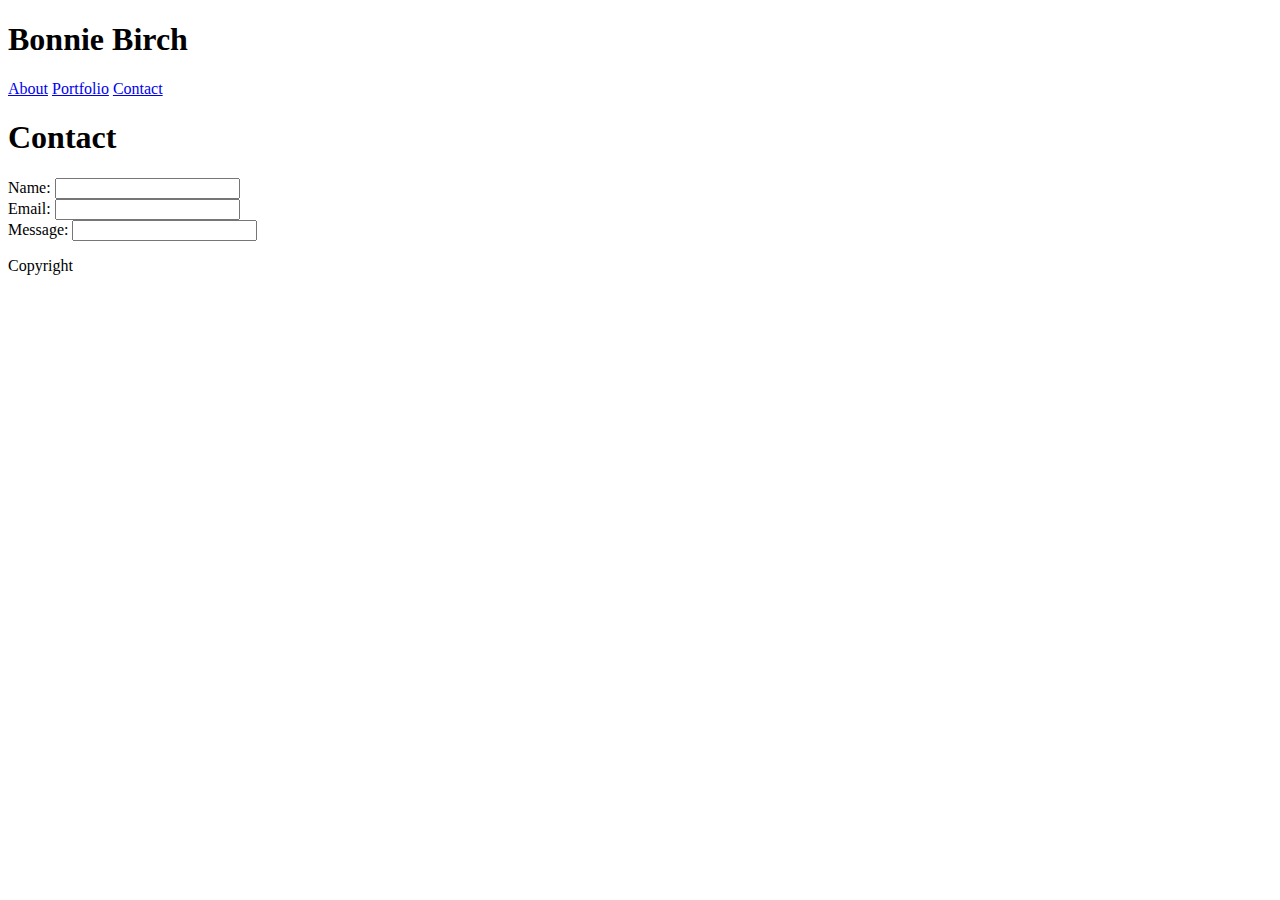
==== contact.html @ 8234f205 "html pages" ====
<!DOCTYPE html>
<html lang="en-us">
    <head>
        <link rel="stylesheet" type="css/text" href="assets/css/reset.css">
        <link rel="stylesheet" type="css/text" href="assets/css/style.css">
        <title>Bones - Contact</title>
    </head>

    <body>
        <div class="heading">
            <div class="name">
                <h1>Bonnie Birch</h1>
            </div>
            <div class="buttons">
                <a href="index.html" class="about">About</a>
                <a href="portfolio.html" class="portfolio">Portfolio</a>
                <a href="contact.html" class="contact">Contact</a>
            </div>
        </div>
        <div class="contact">
            <h1>Contact</h1>    
            <form>
                <label>Name:</label>
                <input type="text" name="name">
                <br>
                <label>Email:</label>
                <input type="text" name="email">
                <br>
                <label>Message:</label>
                <input type="text" name="message">
            </form>
        </div>
        <div class="footer">
            <p>Copyright</p>
         </div>
    </body>
</html>
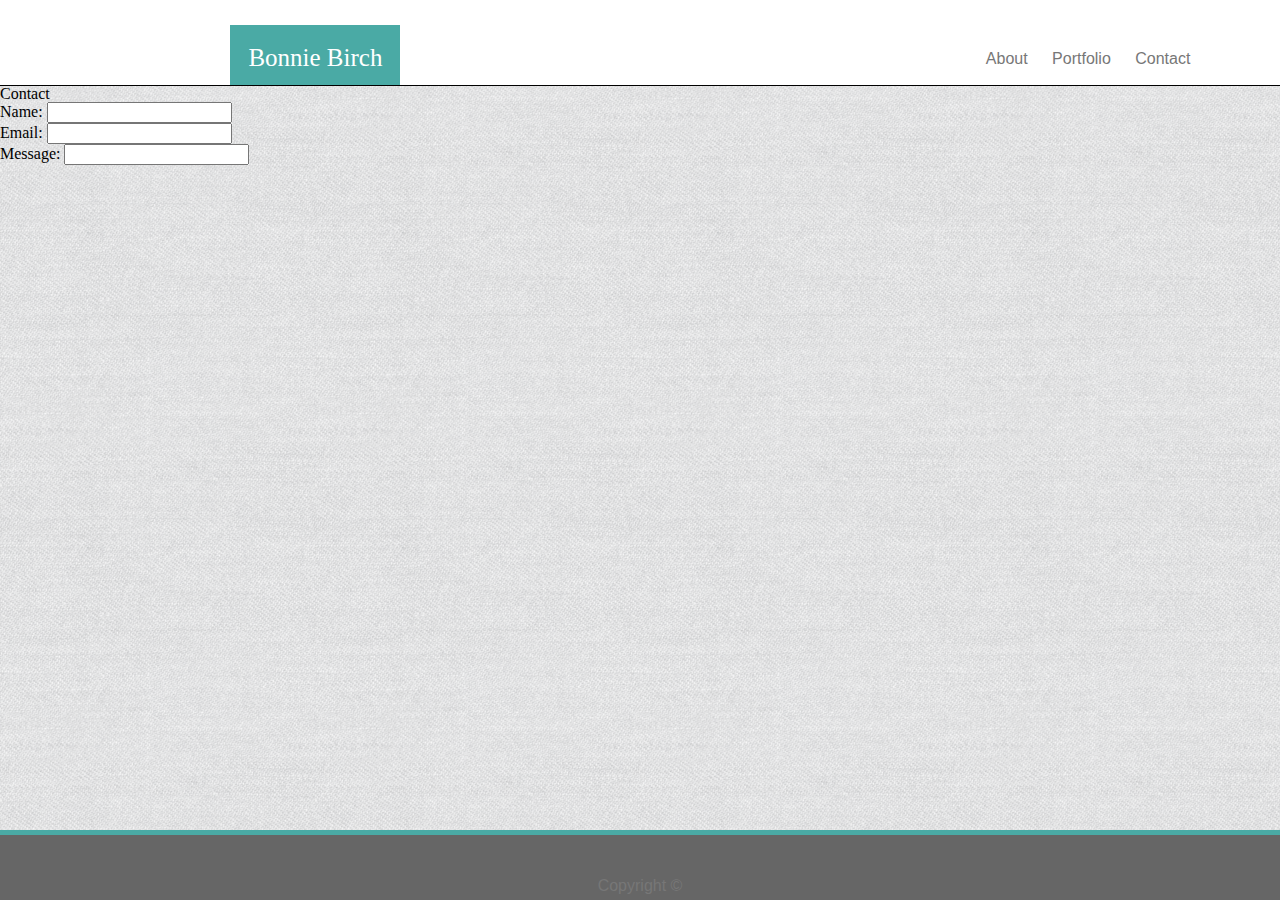
==== commit 8c4fee4c: "css for about me" ====
--- a/contact.html
+++ b/contact.html
@@ -1,20 +1,22 @@
 <!DOCTYPE html>
 <html lang="en-us">
     <head>
-        <link rel="stylesheet" type="css/text" href="assets/css/reset.css">
-        <link rel="stylesheet" type="css/text" href="assets/css/style.css">
+        <link rel="stylesheet" href="assets/css/reset.css">
+        <link rel="stylesheet" href="assets/css/style.css">
         <title>Bones - Contact</title>
     </head>
 
     <body>
         <div class="heading">
-            <div class="name">
-                <h1>Bonnie Birch</h1>
-            </div>
-            <div class="buttons">
-                <a href="index.html" class="about">About</a>
-                <a href="portfolio.html" class="portfolio">Portfolio</a>
-                <a href="contact.html" class="contact">Contact</a>
+            <div class="together">
+                <div class="logo">
+                    <h1>Bonnie Birch</h1>
+                </div>
+                <div class="buttons">
+                    <a href="index.html" id="about">About</a>
+                    <a href="portfolio.html" id="portfolio">Portfolio</a>
+                    <a href="contact.html" id="contact">Contact</a>
+                </div>
             </div>
         </div>
         <div class="contact">
@@ -30,8 +32,9 @@
                 <input type="text" name="message">
             </form>
         </div>
-        <div class="footer">
-            <p>Copyright</p>
-         </div>
+    </div>
+    <div class="footer">
+        <p class="p3">Copyright ©</p>
+    </div>
     </body>
 </html>--- a/assets/css/style.css
+++ b/assets/css/style.css
@@ -0,0 +1,105 @@
+/*~~~~~~~~~~~~~~~~~~  All pages  ~~~~~~~~~~~~~~~~~~*/
+body {
+    background-image: url(../images/45degreee_fabric.png)
+}
+
+.heading{
+    position: relative;
+    background-color: #ffffff;
+    border-color: #cccccc;
+    border-bottom: thin solid;
+    height: 85px;
+}
+
+.together{
+    position: relative;
+    width: 960px;
+    height: 85px;
+    left: 18%;
+}
+
+.logo{ 
+    position: absolute;
+    background-color: #4aaaa5;
+    font-family: 'Georgia', Times, "Times New Roman", serif;
+    color: #fff;
+    width: 170px;
+    height: 60px;
+    bottom: 0px;
+    left: 0;
+    line-height: 65px;
+    text-align: center;
+    font-size: 25px;
+}
+
+.buttons{
+    position: absolute;
+    top: 60%;
+    font-family: 'Arial', 'Helvetica Neue', Helvetica, sans-serif;
+    right: 0;
+}
+
+a{
+    color: #777777;
+    text-decoration: none;
+}
+
+#about{
+    margin-right: 20px;
+}
+
+#portfolio{
+    margin-right: 20px;
+}
+
+/*~~~~~~~~~~~~~~~~~~~~~~~  About Me  ~~~~~~~~~~~~~~~~~~~~~*/
+.about-me{
+    position: relative;
+    width: 960px;
+    height: 500px;
+    background-color: #ffffff;
+    left: 18%;
+    top: 20px;
+    
+}
+
+#me{
+    color: #4aaaa5;
+    font-family: 'Georgia', Times, "Times New Roman", serif;
+    font-size: 25px;
+    padding: 20px;
+    border-bottom: medium solid #dddddd;
+}
+
+.prof1{
+    float: left;
+    width: 250px;
+    height: auto;
+    margin: 20px;
+}
+
+p {
+    color: #777777; 
+    font-family: 'Arial', 'Helvetica Neue', Helvetica, sans-serif;
+    line-height: 30px;
+    margin: 20px;
+}
+
+
+/*~~~~~~~~~~~~~ Footer - Every Page ~~~~~~~~~~~~~~~~~*/
+
+.footer{
+    position: fixed;
+    height: 65px;
+    width: 100%;
+    background-color: #666666;
+    border-top: thick solid #4aaaa5;
+    bottom: 0;
+}
+
+.p3{
+    position: relative;
+    text-align: center;
+    color: #777777;
+    top: 25%;
+}
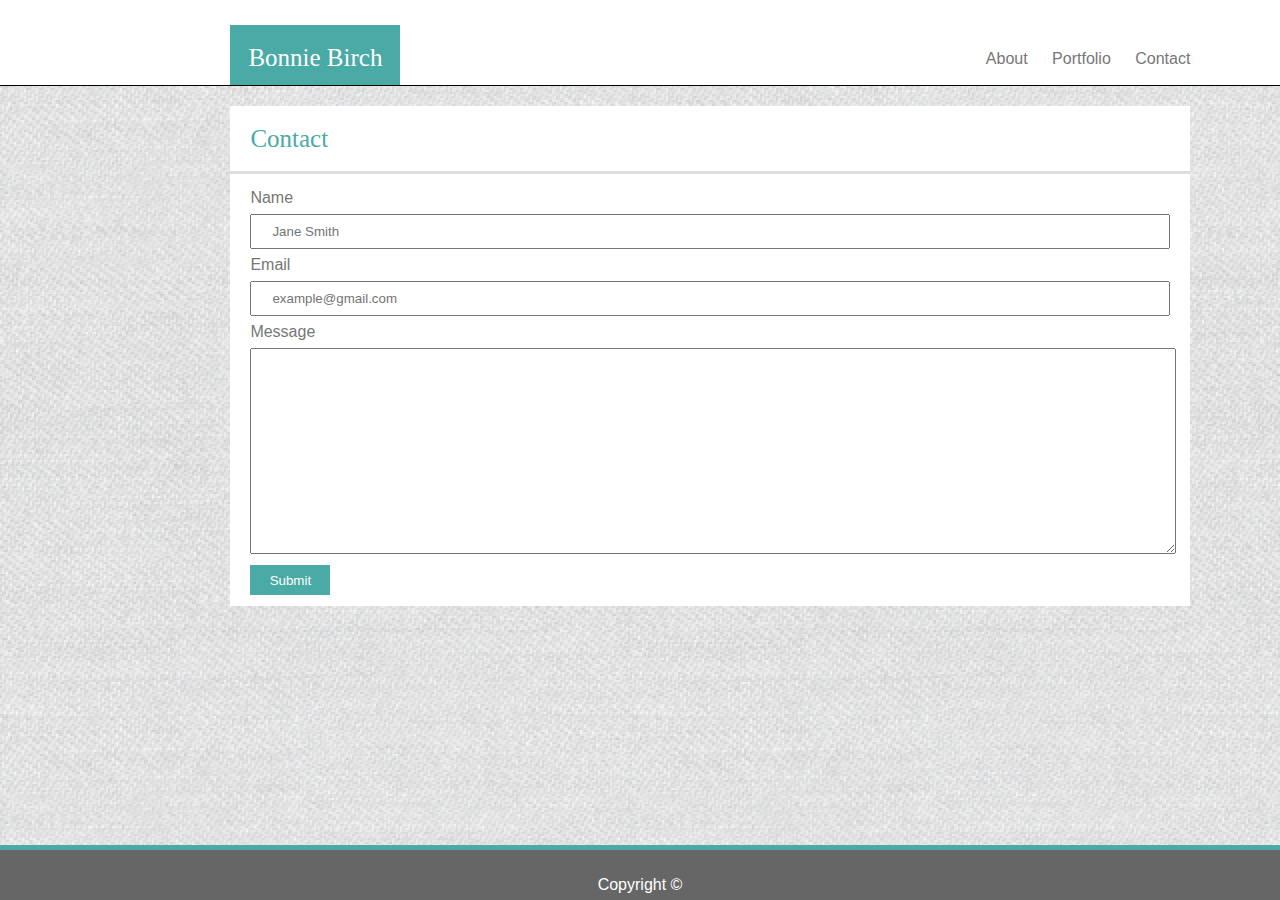
==== commit 77540a10: "contact css" ====
--- a/contact.html
+++ b/contact.html
@@ -20,16 +20,20 @@
             </div>
         </div>
         <div class="contact">
-            <h1>Contact</h1>    
-            <form>
-                <label>Name:</label>
-                <input type="text" name="name">
+            <h1 id="formHeader">Contact</h1>    
+            <form class="form">
+                <label>Name</label>
                 <br>
-                <label>Email:</label>
-                <input type="text" name="email">
+                <input class="form" type="text" name="name" placeholder="Jane Smith">
                 <br>
-                <label>Message:</label>
-                <input type="text" name="message">
+                <label>Email</label>
+                <br>
+                <input class="form" type="text" name="email" placeholder="example@gmail.com">
+                <br>
+                <label>Message</label>
+                <br>
+                <textarea class="message" type="text" name="message"></textarea>
+                <input class="submit" type="submit" value="Submit">
             </form>
         </div>
     </div>
--- a/assets/css/style.css
+++ b/assets/css/style.css
@@ -1,6 +1,7 @@
-/*~~~~~~~~~~~~~~~~~~  All pages  ~~~~~~~~~~~~~~~~~~*/
+/*~~~~~~~~~~~~~~~~~~~~~~  Header - All pages  ~~~~~~~~~~~~~~~~~~~~~*/
+
 body {
-    background-image: url(../images/45degreee_fabric.png)
+    background-image: url(../images/45degreee_fabric_@2X.png)
 }
 
 .heading{
@@ -52,15 +53,18 @@
     margin-right: 20px;
 }
 
-/*~~~~~~~~~~~~~~~~~~~~~~~  About Me  ~~~~~~~~~~~~~~~~~~~~~*/
+
+
+
+/*~~~~~~~~~~~~~~~~~~~~~~~~~~  About Me  ~~~~~~~~~~~~~~~~~~~~~~~~~~~*/
+
 .about-me{
     position: relative;
     width: 960px;
     height: 500px;
     background-color: #ffffff;
     left: 18%;
-    top: 20px;
-    
+    top: 20px;  
 }
 
 #me{
@@ -86,11 +90,136 @@
 }
 
 
+
+
+/*~~~~~~~~~~~~~~~~~~~~~~~~~ Portfolio ~~~~~~~~~~~~~~~~~~~~~~~~~~~~*/
+
+.portfolio{
+    position: relative;
+    width: 960px;
+    height: 800px;
+    background-color: #ffffff;
+    left: 18%;
+    top: 20px;
+}
+
+#h1port{
+    color: #4aaaa5;
+    font-family: 'Georgia', Times, "Times New Roman", serif;
+    font-size: 25px;
+    padding: 20px;
+    border-bottom: medium solid #dddddd;
+}
+
+
+.middleEarth{
+    position: relative;
+    margin:40px 20px;
+}
+
+.fiveOClock{
+   position: relative;
+   margin: 40px 20px; 
+   left: 315px;
+   bottom: 335px;
+}
+
+.plant{
+    position: relative;
+    margin:40px 20px;
+    bottom: 450px;
+}
+
+.disposable{
+    position: relative;
+    margin:40px 20px;
+    left: 315px;
+    bottom: 785px;
+}
+
+.squirrel{
+    position: relative;
+    margin:40px 20px;
+    bottom: 900px;  
+}
+
+img{
+    width: 280px;
+    height: 187px;
+    overflow: hidden;
+}
+
+.title{
+    position: relative;
+    width: 280px;
+    height: 50px;
+    background-color: #4aaaa5;
+    color: #fff;
+    line-height: 45px;
+    font-family: 'Georgia', Times, "Times New Roman", serif;
+    bottom: 60px;
+    text-align: center;
+}
+ 
+
+
+
+/*~~~~~~~~~~~~~~~~~~~~~~~~~~~~  Contact ~~~~~~~~~~~~~~~~~~~~~~~~~~~*/
+
+.contact{
+    position: relative;
+    width: 960px;
+    height: 500px;
+    background-color: #ffffff;
+    left: 18%;
+    top: 20px;  
+}
+
+#formHeader{
+    color: #4aaaa5;
+    font-family: 'Georgia', Times, "Times New Roman", serif;
+    font-size: 25px;
+    padding: 20px;
+    border-bottom: medium solid #dddddd;
+}
+
+.form{
+    padding: 20px;
+    color: #777777; 
+    font-family: 'Arial', 'Helvetica Neue', Helvetica, sans-serif;
+}
+
+label{
+    padding-bottom: 40px;
+}
+
+.form{
+    width: 100%;
+    padding: 8px 20px;
+    margin: 8px 0;
+    box-sizing: border-box;
+}
+
+textarea{
+    width: 100%;
+    height: 200px;
+    margin: 8px 0;
+}
+
+.submit{
+    background-color: #4aaaa5;
+    color: #ffffff;
+    width: 80px;
+    height: 30px;
+    border: none;
+    
+}
+
 /*~~~~~~~~~~~~~ Footer - Every Page ~~~~~~~~~~~~~~~~~*/
 
 .footer{
     position: fixed;
-    height: 65px;
+    height: 50px;
     width: 100%;
     background-color: #666666;
     border-top: thick solid #4aaaa5;
@@ -100,6 +229,6 @@
 .p3{
     position: relative;
     text-align: center;
-    color: #777777;
-    top: 25%;
-}
+    color: #ffffff;
+    
+}
